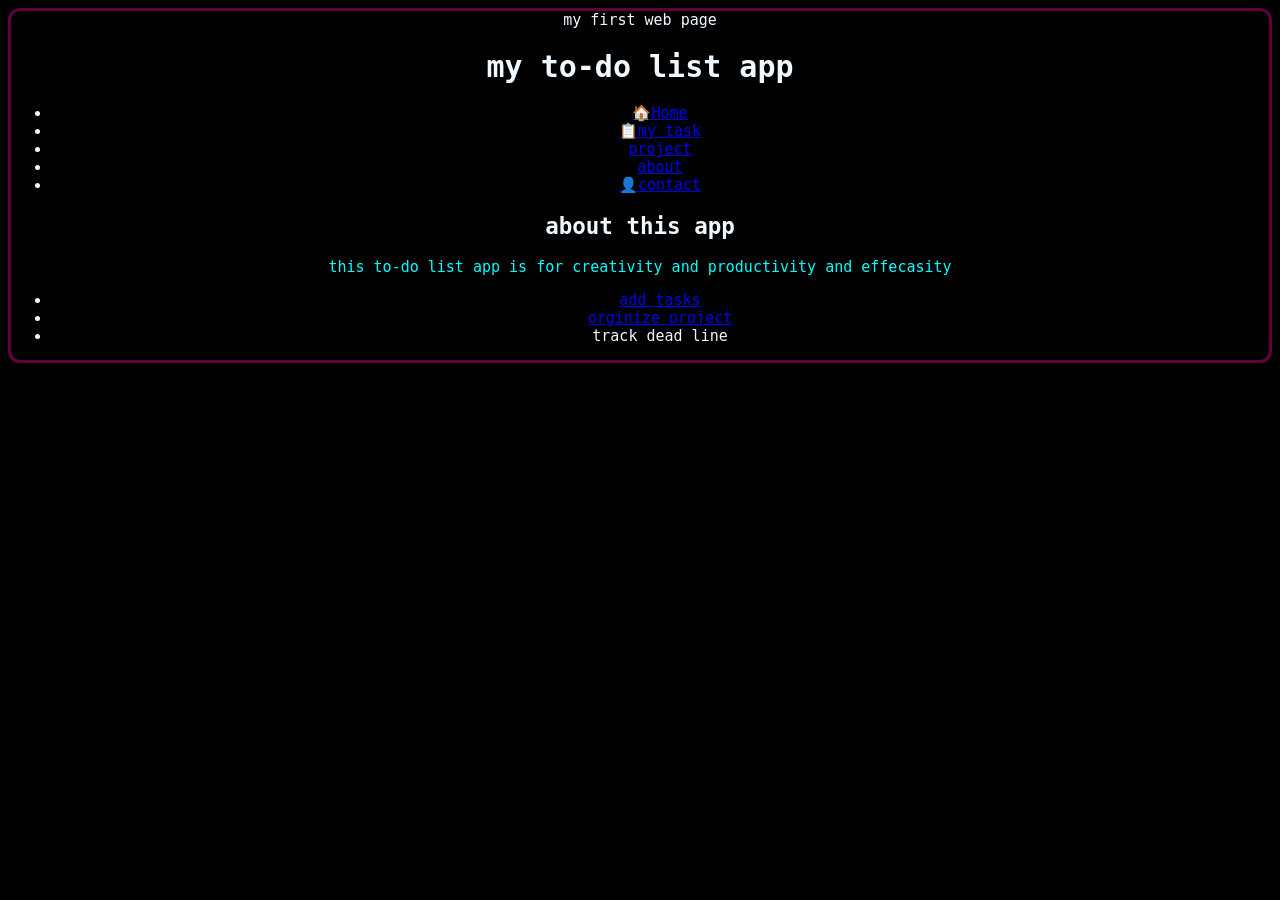
==== about.html @ b38171b7 "i added a contact page" ====
<!DOCTYPE html>
<html lang="en">
<head>
    <meta charset="UTF-8">
    <meta name="viewport" content="width=device-width, initial-scale=1.0">
    <title>abdelbars web page</title>
    <center>my first web page </center>
    <link rel="stylesheet" href="style.css">
    <link rel="icon" href="Screenshot from 2026-01-28 00-13-24.png">
</head>
<body> 
    <header> 
    <h1>my to-do list app</h1>
        <nav>
            <ul>
                <li><a href="index.html">🏠Home </a></li>
                <li><a href="tasks.html">📋my task </a></li>
                <li><a href="project.html">project</a></li>
                <li><a href="about.html">about</a></li>
                <li><a href="contact.html">👤contact</a></li>
            </ul>
        </nav>
    </header>
        <main>
            <section>
                <h1>about this app</h1>
                    <p> this to-do list app is for creativity and productivity and effecasity</p>

            </section>
            <section>
                <ul>
                    <li ><a href="tasks.html">add tasks</a></li>
                    <li><a href="project.html">orginize project</a></li>
                    <li>track dead line </li>
                </ul>
            </section>
        </main>
---- style.css ----
body {
    background-color: #000000;
    color: aliceblue;
    font-size: 15px;
    border: 3px solid rgb(99, 0, 62);
    border-radius: 12px ;

}
p{
    color: aqua;
    
}
.good{
    color: gold;
}
* {
    text-align: center;
    font-family:monospace;

}
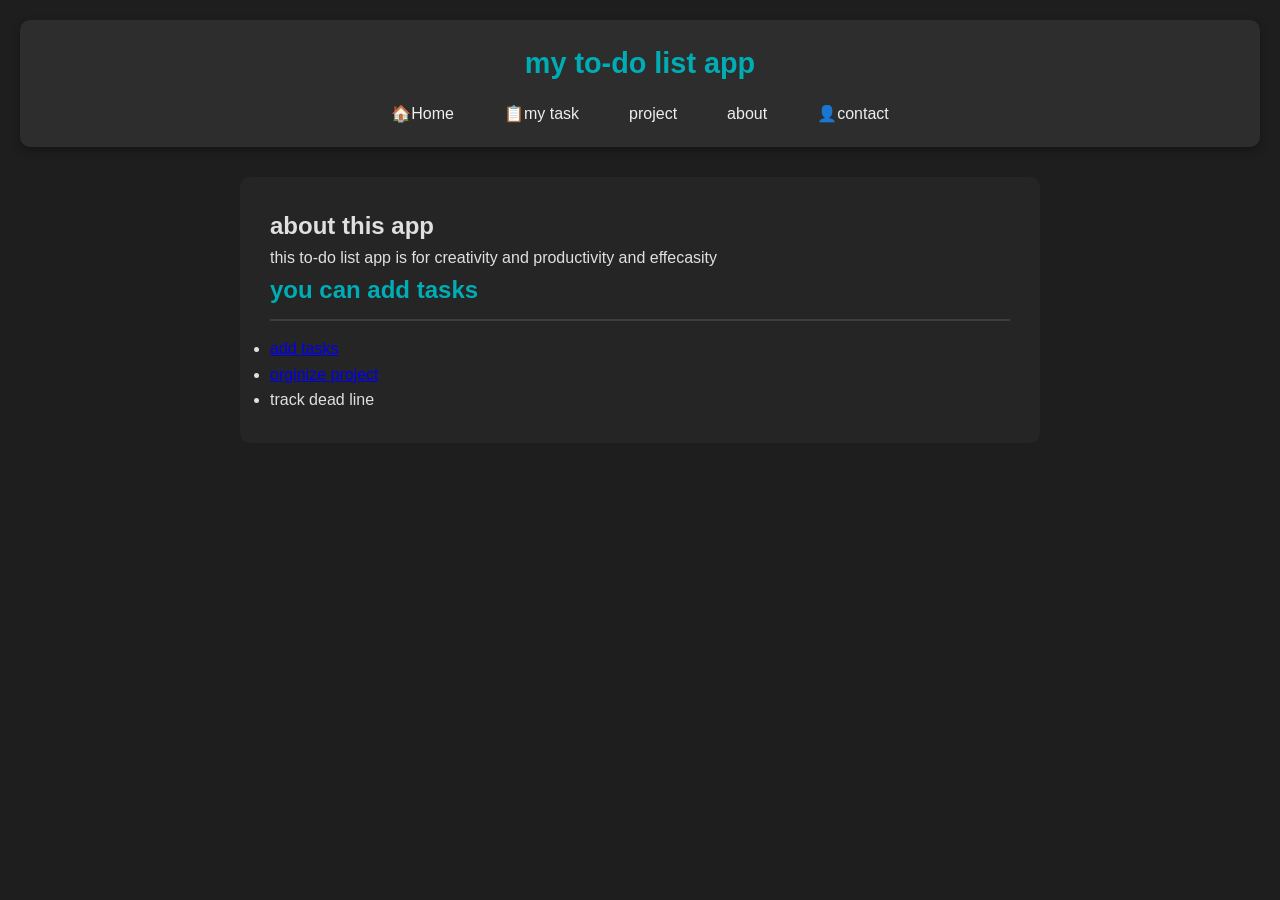
==== commit 7ace4596: "some changes" ====
--- a/about.html
+++ b/about.html
@@ -4,9 +4,8 @@
     <meta charset="UTF-8">
     <meta name="viewport" content="width=device-width, initial-scale=1.0">
     <title>abdelbars web page</title>
-    <center>my first web page </center>
+    
     <link rel="stylesheet" href="style.css">
-    <link rel="icon" href="Screenshot from 2026-01-28 00-13-24.png">
 </head>
 <body> 
     <header> 
@@ -28,10 +27,12 @@
 
             </section>
             <section>
+                <h2>you can add tasks</h2>
                 <ul>
                     <li ><a href="tasks.html">add tasks</a></li>
                     <li><a href="project.html">orginize project</a></li>
                     <li>track dead line </li>
                 </ul>
             </section>
-        </main>+        </main>    
+</body>        
--- a/style.css
+++ b/style.css
@@ -1,3 +1,4 @@
+/*
 body {
     background-color: #000000;
     color: aliceblue;
@@ -17,4 +18,100 @@
     text-align: center;
     font-family:monospace;
 
-}+}
+*/
+/*
+================================================
+   CUSTOM CSS FOR MY PORTFOLIO (DARK MODE)
+   Author: Abdelbar - IT Student (L2 Info)
+================================================
+*/
+* {
+    margin: 0;
+    padding: 0;
+    box-sizing: border-box;
+    font-family: 'Segoe UI', Tahoma, Geneva, Verdana, sans-serif;
+}
+
+body {
+    background-color: #1e1e1e;
+    color: #e0e0e0;
+    line-height: 1.6;
+    padding: 20px;
+}
+
+header {
+    background-color: #2d2d2d;
+    padding: 20px;
+    border-radius: 10px;
+    margin-bottom: 30px;
+    box-shadow: 0 4px 10px rgba(0,0,0,0.3);
+}
+
+header h1 {
+    text-align: center;
+    color: #00adb5;
+    margin-bottom: 15px;
+    font-size: 1.8rem;
+}
+
+nav ul {
+    list-style: none;
+    display: flex;
+    justify-content: center;
+    gap: 20px;
+    flex-wrap: wrap;
+}
+
+nav ul li a {
+    text-decoration: none;
+    color: #eeeeee;
+    font-weight: 500;
+    padding: 8px 15px;
+    border-radius: 5px;
+    transition: 0.3s;
+}
+
+nav ul li a:hover {
+    background-color: #00adb5;
+    color: #1e1e1e;
+}
+
+main {
+    max-width: 800px;
+    margin: 0 auto;
+    background-color: #252525;
+    padding: 30px;
+    border-radius: 10px;
+}
+
+section h2 {
+    color: #00adb5;
+    border-bottom: 2px solid #393e46;
+    padding-bottom: 10px;
+    margin-bottom: 15px;
+}
+
+button {
+    background-color: #00adb5;
+    color: white;
+    border: none;
+    padding: 12px 25px;
+    border-radius: 5px;
+    cursor: pointer;
+    font-size: 1rem;
+    font-weight: bold;
+    transition: 0.3s;
+}
+
+button:hover {
+    background-color: #007d83;
+    transform: translateY(-2px);
+}
+
+hr {
+    border: 0;
+    height: 1px;
+    background: #393e46;
+    margin: 20px 0;
+}
